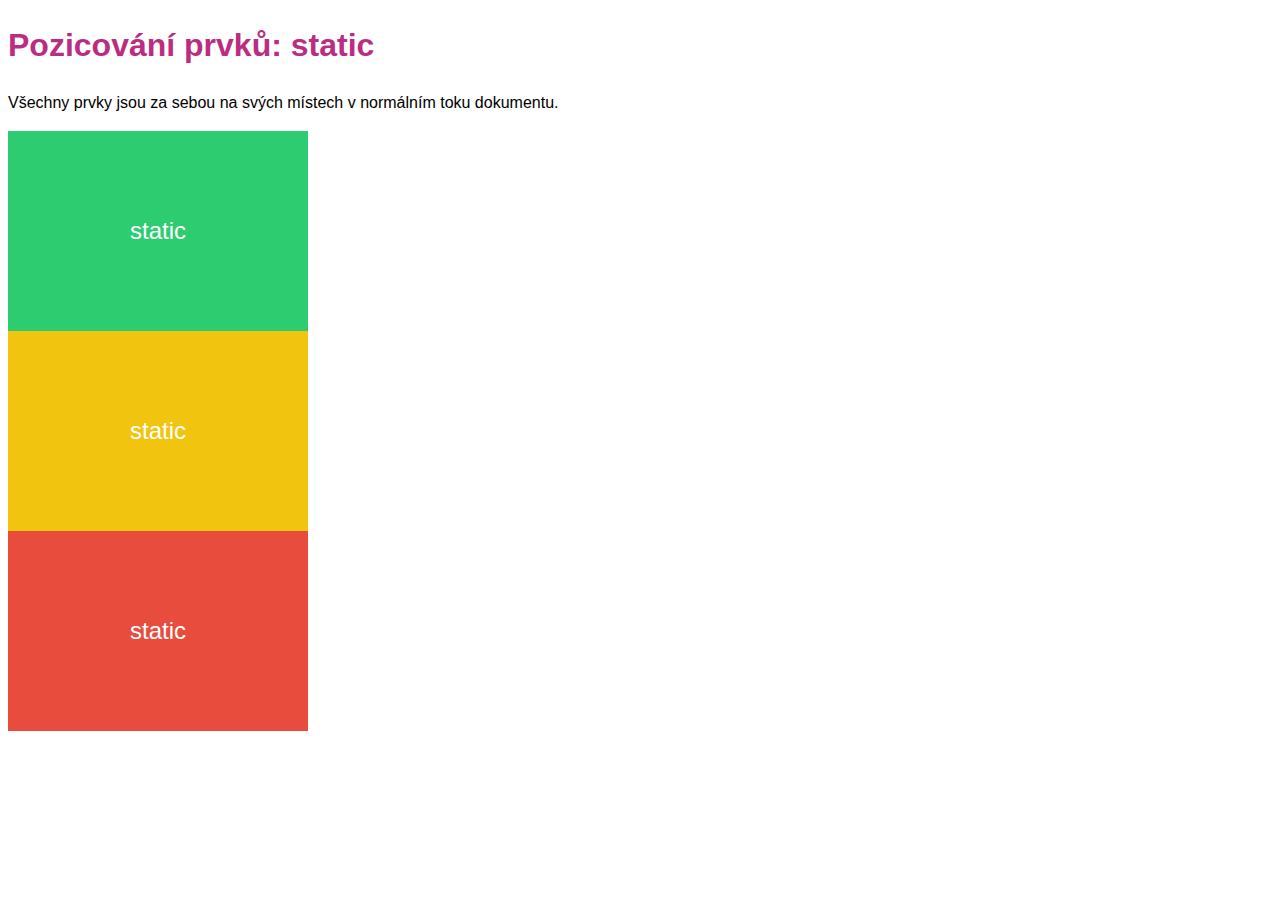
==== ukazky/01-position-static.html @ 38a77ee3 "Rename folders, add excercise" ====
<!DOCTYPE html>
<html>
    <head>
        <meta charset="utf-8">
        <meta name="viewport" content="width=device-width, initial-scale=1">
        <title>Position: static</title>
        <link rel="stylesheet" type="text/css" href="style.css">
    </head>
    <body>

        <h1>Pozicování prvků: static</h1>
        <p>Všechny prvky jsou za sebou na svých místech v normálním toku dokumentu.</p>

        <div class="obdelnik zelena">static</div>

        <div class="obdelnik zluta">static</div>

        <div class="obdelnik cervena">static</div>

    </body>
</html>
---- ukazky/style.css ----
/* nejsme vcerejsi, pouzivame moderni box model */
*, :after, :before { box-sizing: border-box; }

/* spolecne */
body {
    font: 16px/1.5 sans-serif;
}

h1, h2, h3, h4, h5, h6 {
    color: #b92e81;
}

/* barvy */
.czechita  { background-color: #b92e81; }
.zelena    { background-color: #2ecc71; }
.modra     { background-color: #3498db; }
.fialova   { background-color: #9b59b6; }
.zluta     { background-color: #f1c40f; }
.oranzova  { background-color: #e67e22; }
.cervena   { background-color: #e74c3c; }
.seda      { background-color: #bdc3c7; }
.tmavsi    { background-color: #95a5a6; }
.tmava     { background-color: #34495e; }


/* bloky */
.obrys { outline: 1px dashed red;}
.zluty { background-color: #ffffd0; }

.blok {
    outline: 1px dotted black;
    padding: 20px;
}


/* position */

.obdelnik {
    width: 300px;
    height: 200px;
    color: #fff;
    font-size: 24px;
    display: flex;
    align-items: center;
    justify-content: center;
}

/* --------------------- */

.relative {
    position: relative;
    left: 150px;
    top: 80px;
}

.relative:before {
    content: "Tady bych byl normálně, ale nejsem! Muhaha...";
    position: absolute;
    top: -80px;
    left: -150px;
    width: 300px;
    height: 200px;
    outline: 3px dashed red;
    color: red;
    font-size: 16px;
    padding: 10px;
}

/* --------------------- */

.rodic {
    /* position: relative; */
}

.absolute {
    position: absolute;
    left: 120px;
    top: 120px;
    width: 150px;
    height: 60px;
}

/* --------------------- */

.fixed-body {
    padding-top: 100px;
    padding-bottom: 100px;
}

.fixed-body hr {
    margin: 80px 0;
}

.fixed-hlavicka {
    position: fixed;
    left: 0;
    top: 0;
    width: 100%;
    height: 100px;
}

.fixed-poznamka {
    position: fixed;
    right: 50px;
    top: 50%;
    width: 200px;
    height: 200px;
}

.fixed-paticka {
    position: fixed;
    left: 0;
    bottom: 0;
    width: 50%;
    height: 80px;
}

/* --------------------- */

.sticky-body {
    padding: 0 100px 300px;
}

.fixed-body hr {
    margin: 80px 0;
}


.sticky-hlavicka {
    position: sticky;
    left: 0;
    top: 0;
    width: 100%;
    height: 100px;
}

.sticky-paticka {
    position: sticky;
    left: 0;
    bottom: 0;
    width: 50%;
    height: 80px;
}
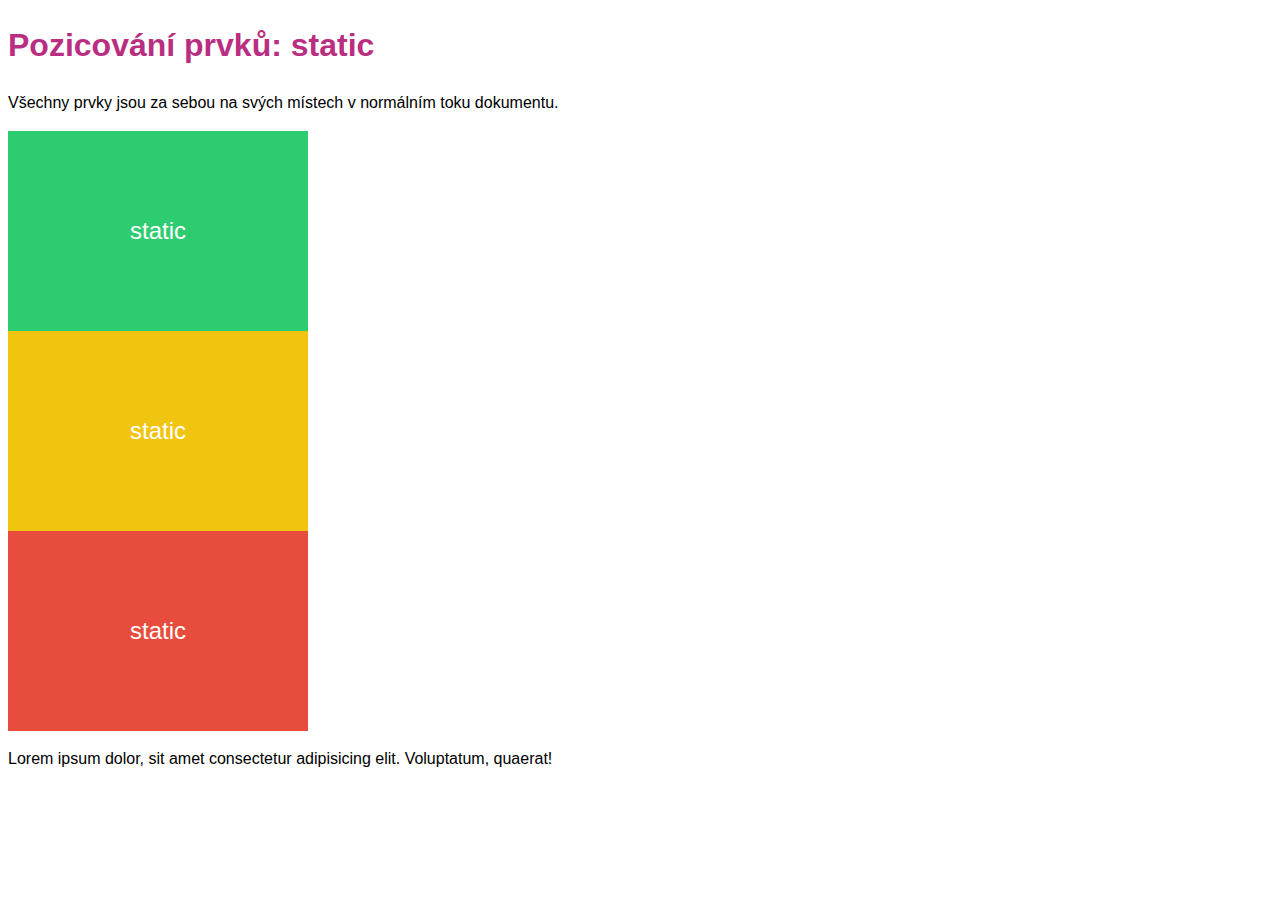
==== commit e93e8f07: "Formatting, z-index for paragraph" ====
--- a/ukazky/01-position-static.html
+++ b/ukazky/01-position-static.html
@@ -1,21 +1,25 @@
 <!DOCTYPE html>
 <html>
-    <head>
-        <meta charset="utf-8">
-        <meta name="viewport" content="width=device-width, initial-scale=1">
-        <title>Position: static</title>
-        <link rel="stylesheet" type="text/css" href="style.css">
-    </head>
-    <body>
 
-        <h1>Pozicování prvků: static</h1>
-        <p>Všechny prvky jsou za sebou na svých místech v normálním toku dokumentu.</p>
+<head>
+    <meta charset="utf-8">
+    <meta name="viewport" content="width=device-width, initial-scale=1">
+    <title>Position: static</title>
+    <link rel="stylesheet" type="text/css" href="style.css">
+</head>
 
-        <div class="obdelnik zelena">static</div>
+<body>
 
-        <div class="obdelnik zluta">static</div>
+    <h1>Pozicování prvků: static</h1>
+    <p>Všechny prvky jsou za sebou na svých místech v normálním toku dokumentu.</p>
 
-        <div class="obdelnik cervena">static</div>
+    <div class="obdelnik zelena">static</div>
 
-    </body>
-</html>
+    <div class="obdelnik zluta">static</div>
+
+    <div class="obdelnik cervena">static</div>
+    <p>Lorem ipsum dolor, sit amet consectetur adipisicing elit. Voluptatum, quaerat!</p>
+
+</body>
+
+</html>--- a/ukazky/style.css
+++ b/ukazky/style.css
@@ -1,35 +1,89 @@
 /* nejsme vcerejsi, pouzivame moderni box model */
-*, :after, :before { box-sizing: border-box; }
+
+*,
+ :after,
+ :before {
+    box-sizing: border-box;
+}
+
 
 /* spolecne */
+
 body {
     font: 16px/1.5 sans-serif;
 }
 
-h1, h2, h3, h4, h5, h6 {
+h1,
+h2,
+h3,
+h4,
+h5,
+h6 {
     color: #b92e81;
 }
 
+
 /* barvy */
-.czechita  { background-color: #b92e81; }
-.zelena    { background-color: #2ecc71; }
-.modra     { background-color: #3498db; }
-.fialova   { background-color: #9b59b6; }
-.zluta     { background-color: #f1c40f; }
-.oranzova  { background-color: #e67e22; }
-.cervena   { background-color: #e74c3c; }
-.seda      { background-color: #bdc3c7; }
-.tmavsi    { background-color: #95a5a6; }
-.tmava     { background-color: #34495e; }
+
+.czechita {
+    background-color: #b92e81;
+}
+
+.zelena {
+    background-color: #2ecc71;
+}
+
+.modra {
+    background-color: #3498db;
+}
+
+.fialova {
+    background-color: #9b59b6;
+}
+
+.zluta {
+    background-color: #f1c40f;
+}
+
+.oranzova {
+    background-color: #e67e22;
+}
+
+.cervena {
+    background-color: #e74c3c;
+}
+
+.seda {
+    background-color: #bdc3c7;
+}
+
+.tmavsi {
+    background-color: #95a5a6;
+}
+
+.tmava {
+    background-color: #34495e;
+}
 
 
 /* bloky */
-.obrys { outline: 1px dashed red;}
-.zluty { background-color: #ffffd0; }
+
+.obrys {
+    outline: 1px dashed red;
+}
+
+.zluty {
+    background-color: #ffffd0;
+}
 
 .blok {
     outline: 1px dotted black;
     padding: 20px;
+}
+
+p {
+    position:relative;
+    z-index: -2;
 }
 
 
@@ -44,6 +98,7 @@
     align-items: center;
     justify-content: center;
 }
+
 
 /* --------------------- */
 
@@ -66,6 +121,7 @@
     padding: 10px;
 }
 
+
 /* --------------------- */
 
 .rodic {
@@ -78,7 +134,9 @@
     top: 120px;
     width: 150px;
     height: 60px;
-}
+    z-index: -1
+}
+
 
 /* --------------------- */
 
@@ -115,6 +173,7 @@
     height: 80px;
 }
 
+
 /* --------------------- */
 
 .sticky-body {
@@ -125,11 +184,10 @@
     margin: 80px 0;
 }
 
-
 .sticky-hlavicka {
     position: sticky;
     left: 0;
-    top: 0;
+    top: 50px;
     width: 100%;
     height: 100px;
 }
@@ -137,7 +195,7 @@
 .sticky-paticka {
     position: sticky;
     left: 0;
-    bottom: 0;
+    bottom: 100px;
     width: 50%;
     height: 80px;
 }